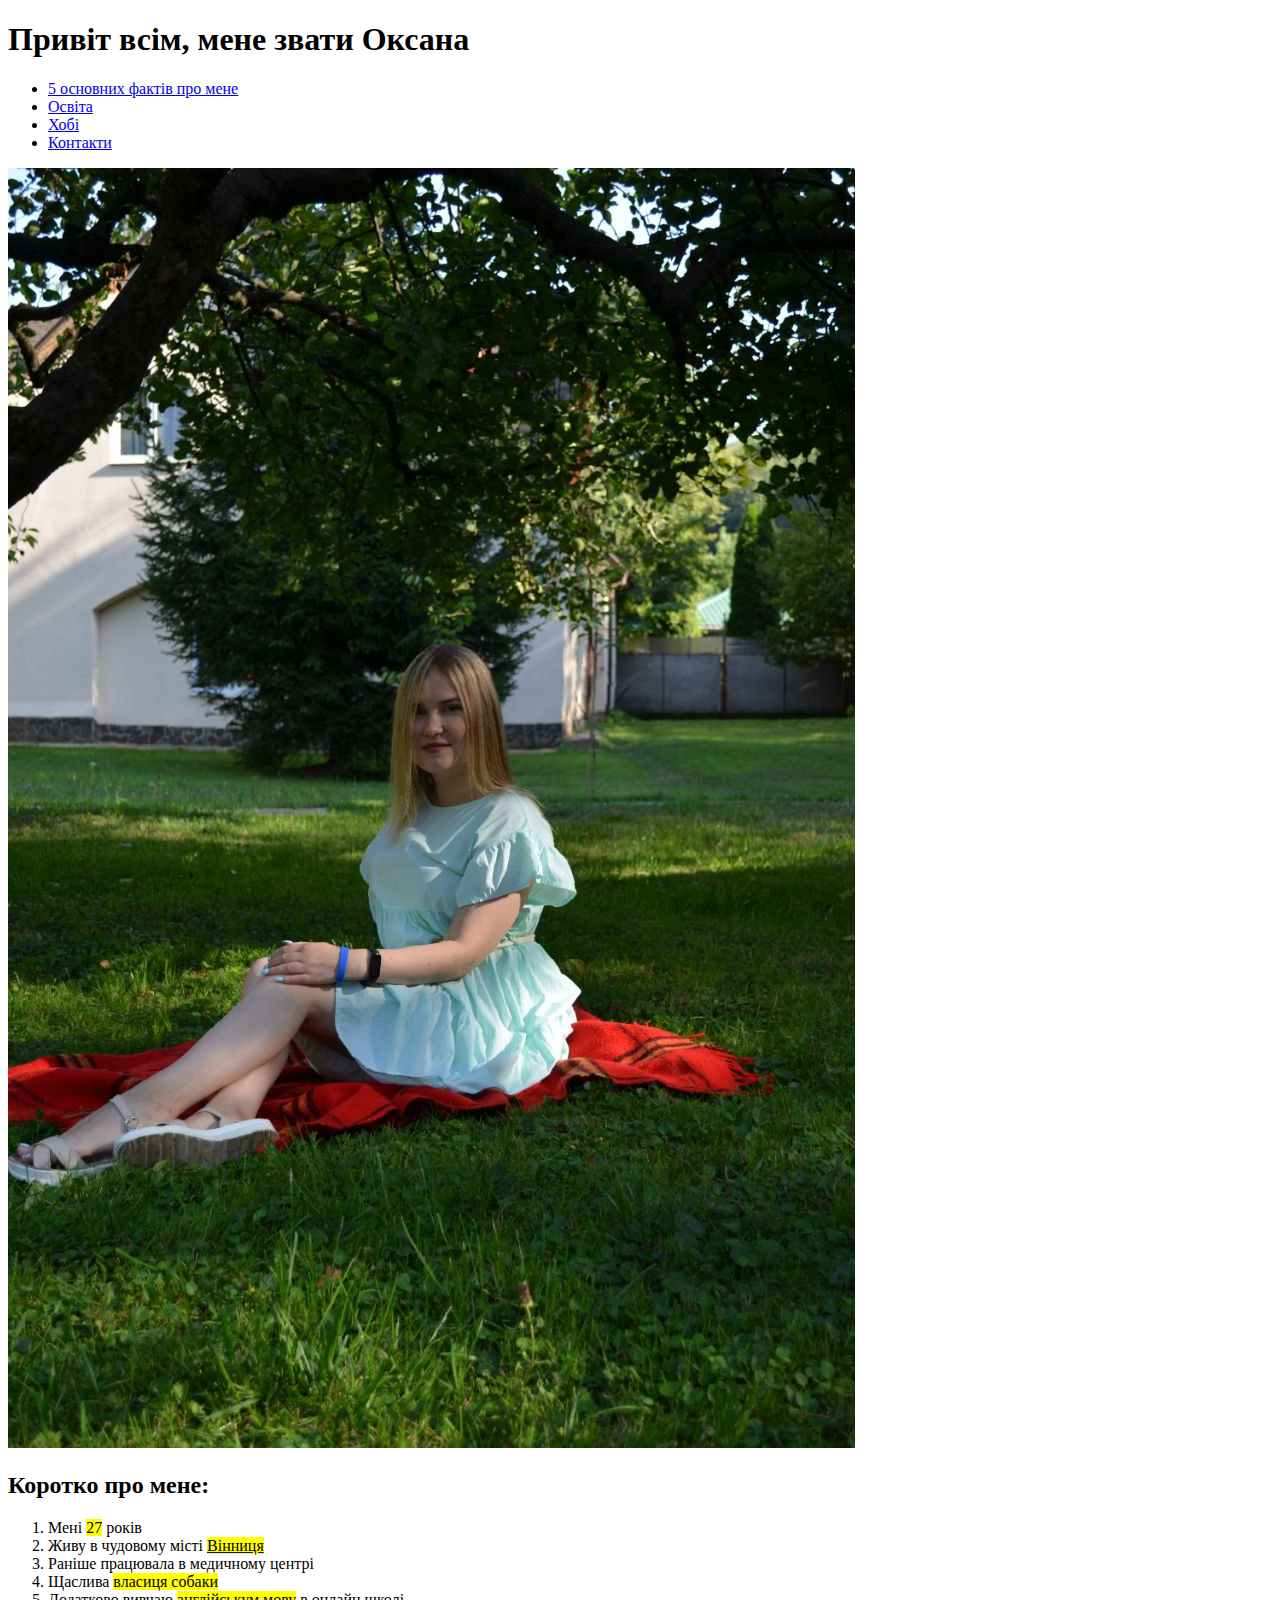
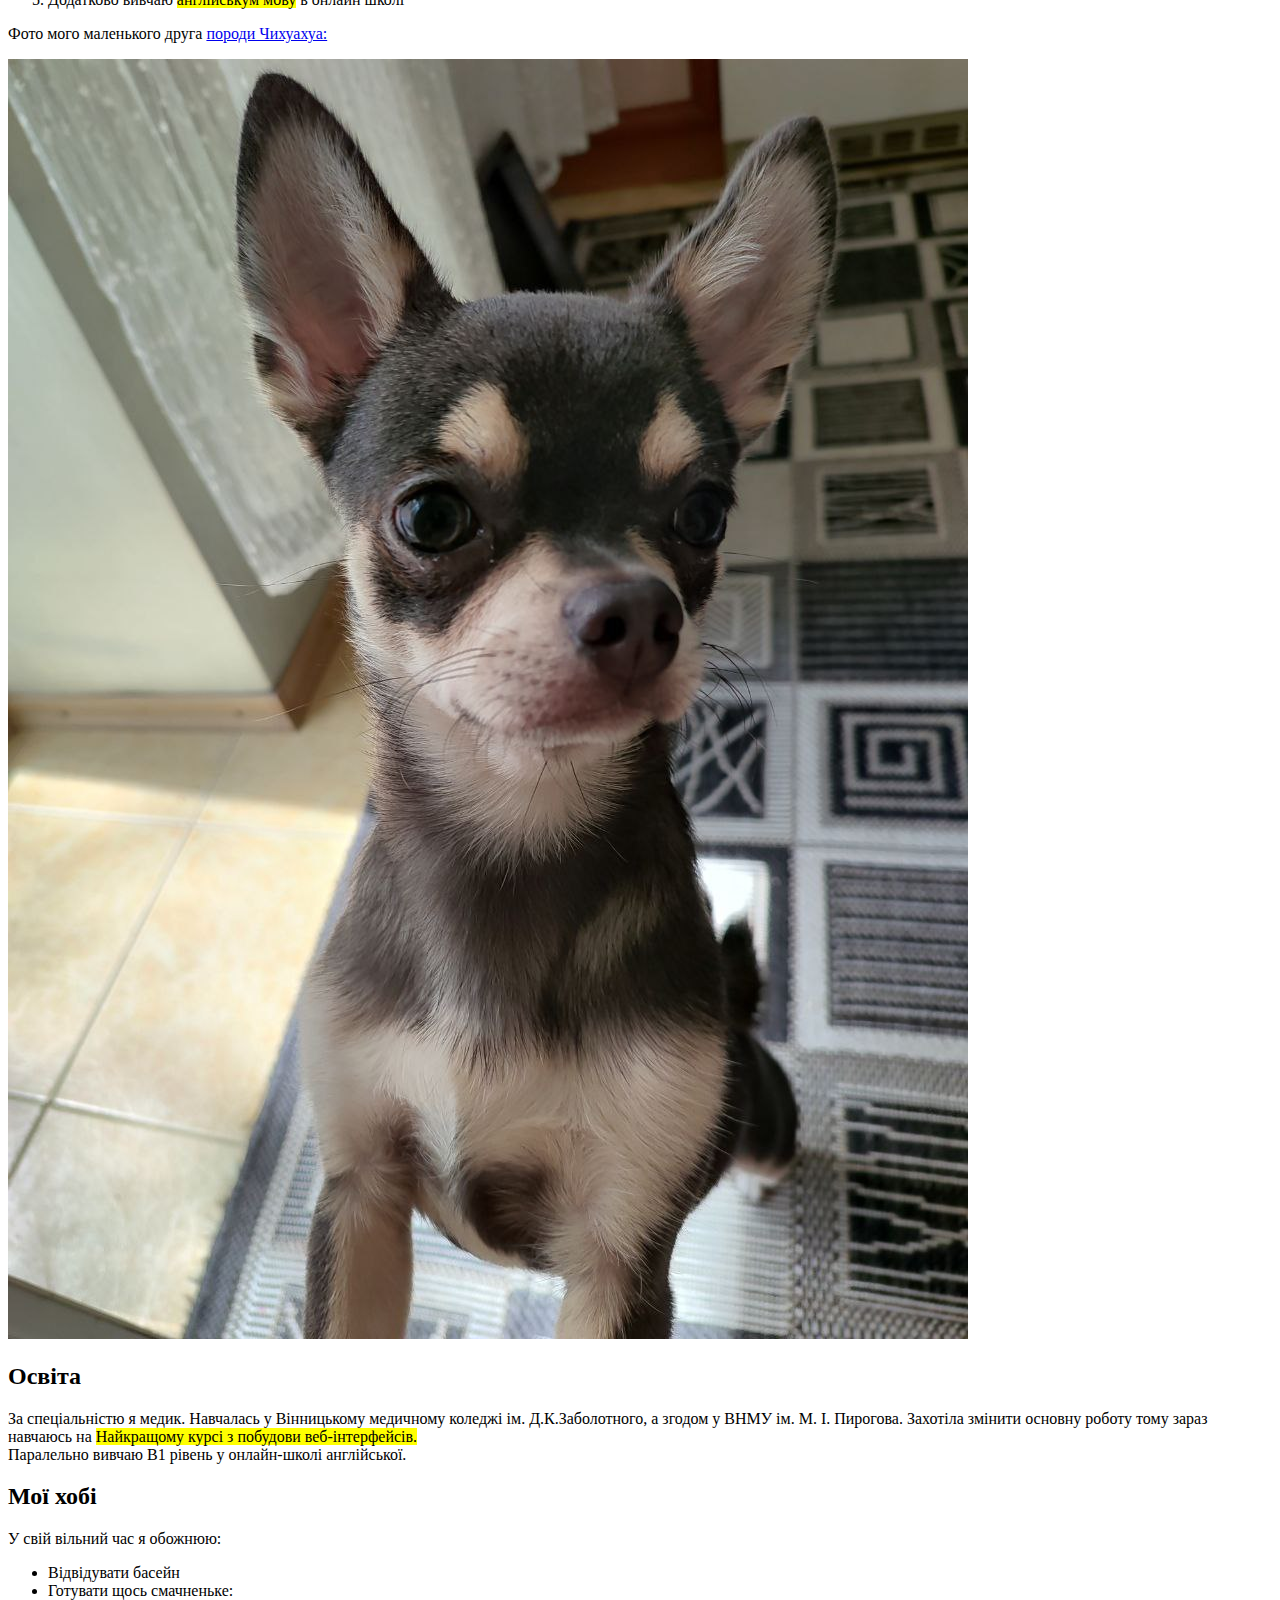
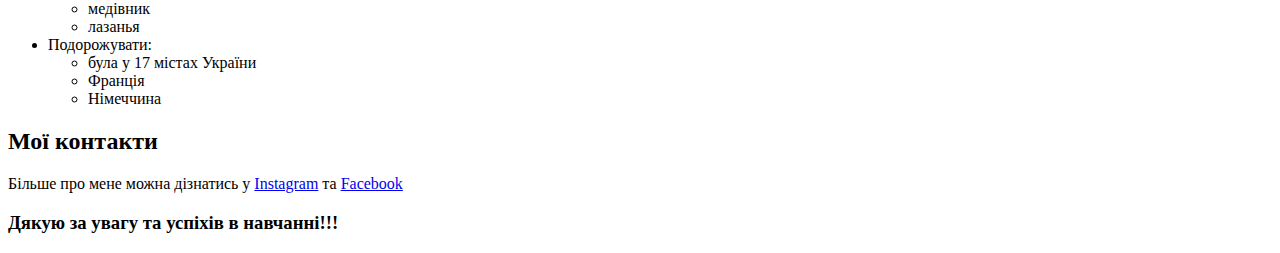
==== lesson_02/index.html @ 4a011a54 "Add files via upload" ====
<!DOCTYPE html>
<html lang="uk">

<head>
	<meta charset="UTF-8">
	<meta name="viewport" content="width=device-width, initial-scale=1.0">
	<title>Lesson 02</title>
</head>

<body>
	<header>
		<h1>Привіт всім, мене звати Оксана</h1>
		<ul>
			<li><a href="#facts">5 основних фактів про мене</a></li>
			<li> <a href="#education">Освіта</a></li>
			<li> <a href="#hobbies">Хобі</a></li>
			<li> <a href="#contacts">Контакти</a></li>
		</ul>
	</header>
	<main>
		<img src="img/2024-09-12 15.29.15.jpg" alt="дівчина у блакитному платті на червоному пледі">
		<div id="facts">
			<h2>Коротко про мене:</h2>
			<ol>
				<li>Мені <mark>27</mark> років</li>
				<li>Живу в чудовому місті <a target="_blank" title="Більше про місто"
						href="https://uk.wikipedia.org/wiki/%D0%92%D1%96%D0%BD%D0%BD%D0%B8%D1%86%D1%8F"><mark>Вінниця</mark></a>
				</li>
				<li>Раніше працювала в медичному центрі</li>
				<li>Щаслива <mark>власиця собаки</mark></li>
				<li>Додатково вивчаю <mark>англійськум мову</mark> в онлайн школі</li>
			</ol>
			<p>Фото мого маленького друга <a target="_blank" title="Дізнатись більше про породу"
					href="https://www.purina.ua/find-a-pet/dog-breeds/chihuahua-smooth-coat">породи Чихуахуа:</a></p>
			<img src="img/2024-09-12 19.12.53.jpg" alt="собака коричневого кольору з великими вухами">
		</div>
		<div id="education">
			<h2>Освіта</h2>
			<p>За спеціальністю я медик. Навчалась у Вінницькому медичному коледжі ім. Д.К.Заболотного, а згодом у ВНМУ ім.
				М. І. Пирогова. Захотіла змінити основну роботу тому зараз навчаюсь на <mark>Найкращому курсі з побудови
					веб-інтерфейсів.</mark> <br> Паралельно вивчаю В1 рівень у онлайн-школі англійської. </p>
		</div>
		<div id="hobbies">
			<h2>Мої хобі</h2>
			<p>У свій вільний час я обожнюю:</p>
			<ul>
				<li>Відвідувати басейн</li>
				<li>Готувати щось смачненьке:
					<ul>
						<li>медівник</li>
						<li>лазанья</li>
					</ul>
				</li>
				<li>Подорожувати:
					<ul>
						<li>була у 17 містах України</li>
						<li>Франція</li>
						<li>Німеччина</li>
					</ul>
				</li>
			</ul>
		</div>
		<div id="contacts">
			<h2>Мої контакти</h2>
			<p>Більше про мене можна дізнатись у <a target="_blank"
					href="https://www.instagram.com/ksu_drobiazko/">Instagram</a> та <a target="_blank"
					href="https://www.facebook.com/profile.php?id=100017660404401&locale=uk_UA">Facebook</a></p>
		</div>
		<div></div>
	</main>
	<footer>
		<h3>Дякую за увагу та успіхів в навчанні!!!</h3>
	</footer>
</body>

</html>
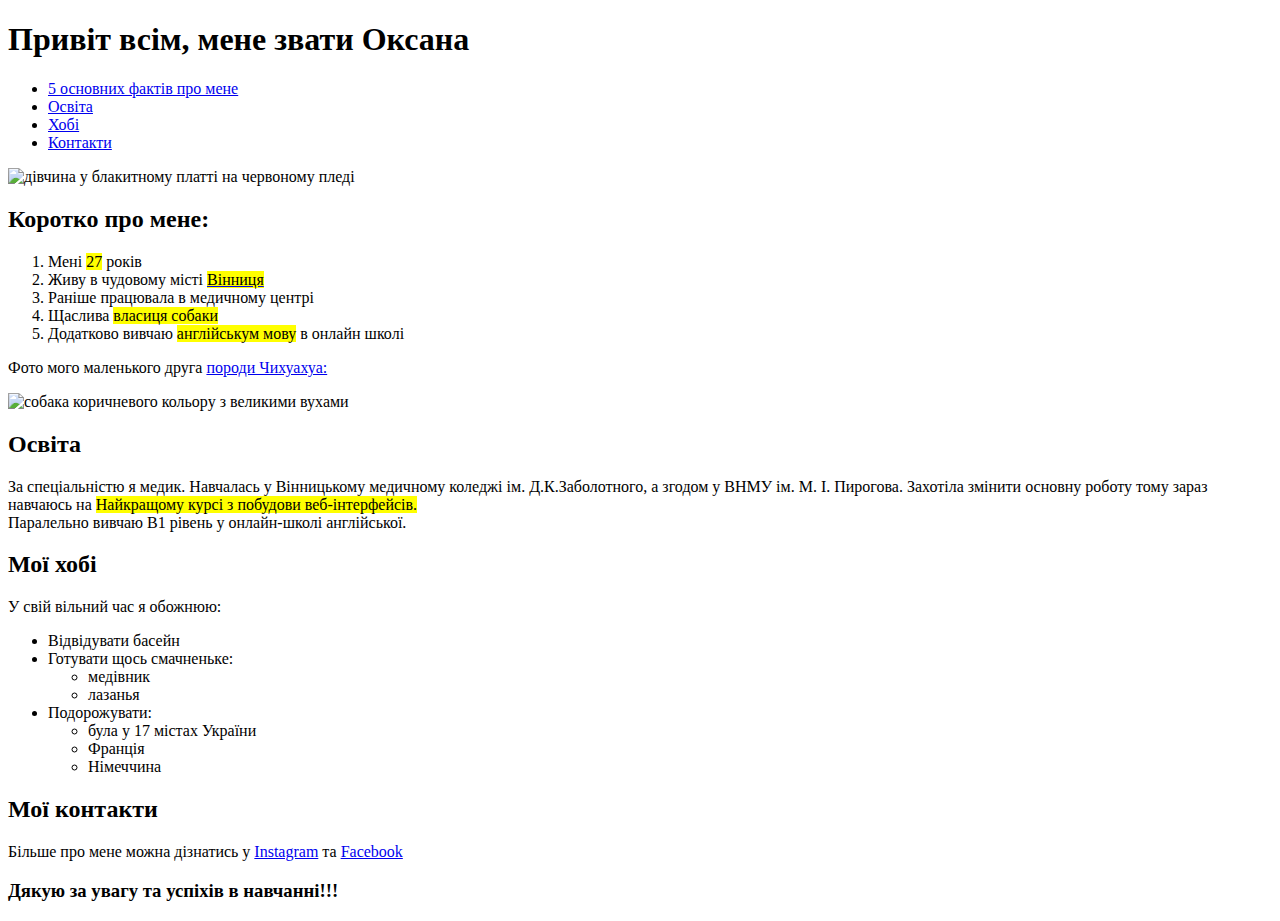
==== commit a0a0f3fd: "Add files via upload" ====
--- a/lesson_02/index.html
+++ b/lesson_02/index.html
@@ -18,7 +18,7 @@
 		</ul>
 	</header>
 	<main>
-		<img src="img/2024-09-12 15.29.15.jpg" alt="дівчина у блакитному платті на червоному пледі">
+		<img src="img/photo1.jpg" alt="дівчина у блакитному платті на червоному пледі">
 		<div id="facts">
 			<h2>Коротко про мене:</h2>
 			<ol>
@@ -32,7 +32,7 @@
 			</ol>
 			<p>Фото мого маленького друга <a target="_blank" title="Дізнатись більше про породу"
 					href="https://www.purina.ua/find-a-pet/dog-breeds/chihuahua-smooth-coat">породи Чихуахуа:</a></p>
-			<img src="img/2024-09-12 19.12.53.jpg" alt="собака коричневого кольору з великими вухами">
+			<img src="img/photo2.jpg" alt="собака коричневого кольору з великими вухами">
 		</div>
 		<div id="education">
 			<h2>Освіта</h2>
